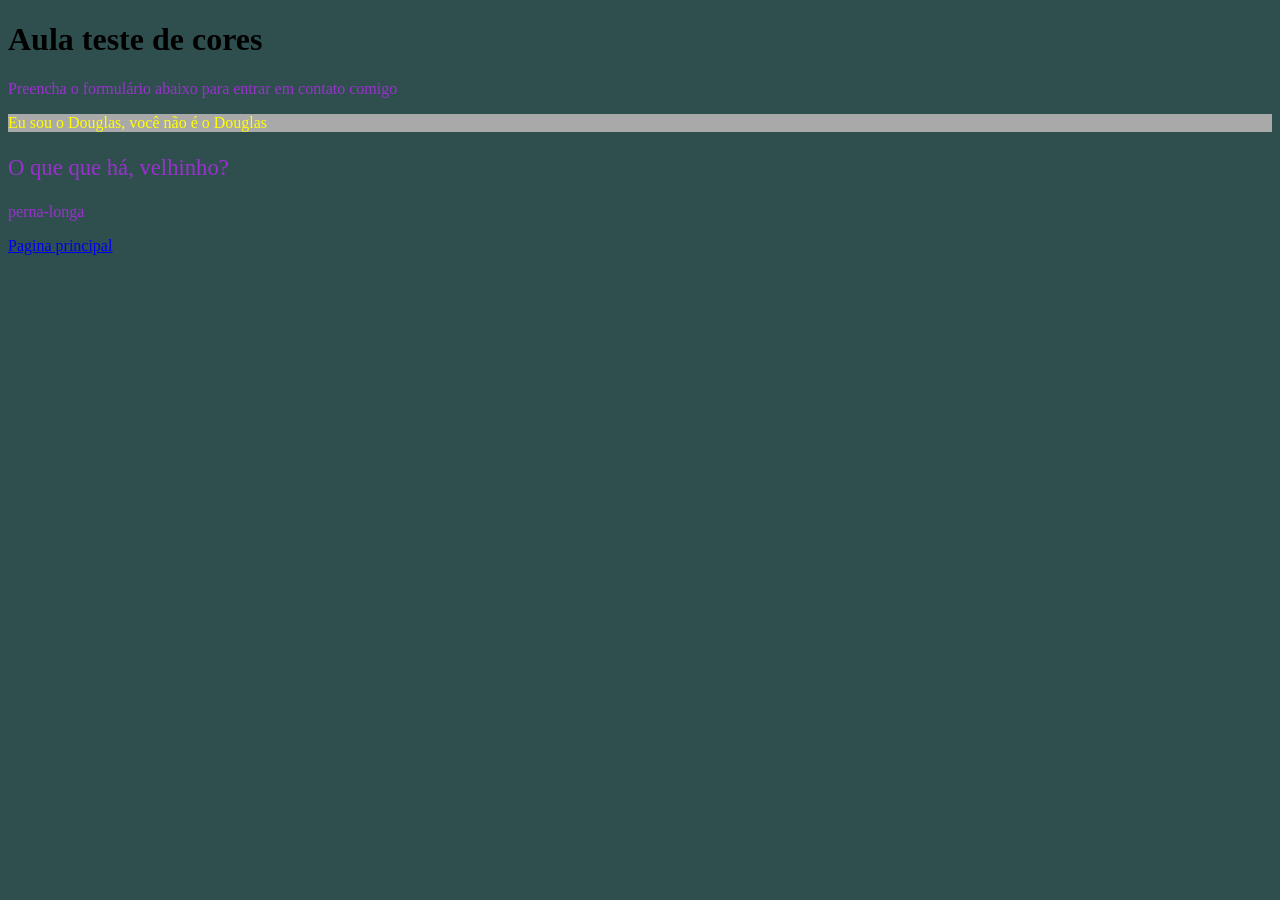
==== docs/contatos.html @ 5727fa89 "Add files via upload" ====
<!DOCTYPE html>
<html lang="pr-br">
<head>
    <meta charset="UTF-8">
    <title>Title</title>
    <link rel="stylesheet" href="Estilo.css">

</head>
<body>
    <h1>Aula teste de cores</h1>

    <p> Preencha o formulário abaixo para entrar em contato comigo</p>

    <p id="batman"> Eu sou o Douglas, você não é o Douglas</p>

    <P class="robin"> O que que há, velhinho? </P>
    <p> perna-longa</p>


    <a href="index.html"> Pagina principal




</body>
</html>
---- docs/Estilo.css ----
p {
    color:darkorchid;
}

body {
    background: darkslategrey;
    background-image: url(https://muralzinhodeideias.com.br/wp-content/uploads/2022/10/pernalonga-divulgacao.jpg);
}
/*seletor classe*/
.robin {
    font-family: fantasy;
    font-size: 17pt;
}

/*seletor id*/
#batman {
    background-color: darkgray;
    color: yellow;
}

table {
    font-family: Arial;
    text-align: right;
}

th {
    background-color: purple;
    color: white;
}

tr:nth-child(odd) {
    background-color: lightgray;
}

tr:nth-child(even) {
    background-color: white;
}

a:hover {
    background-color: purple;
    color: white;
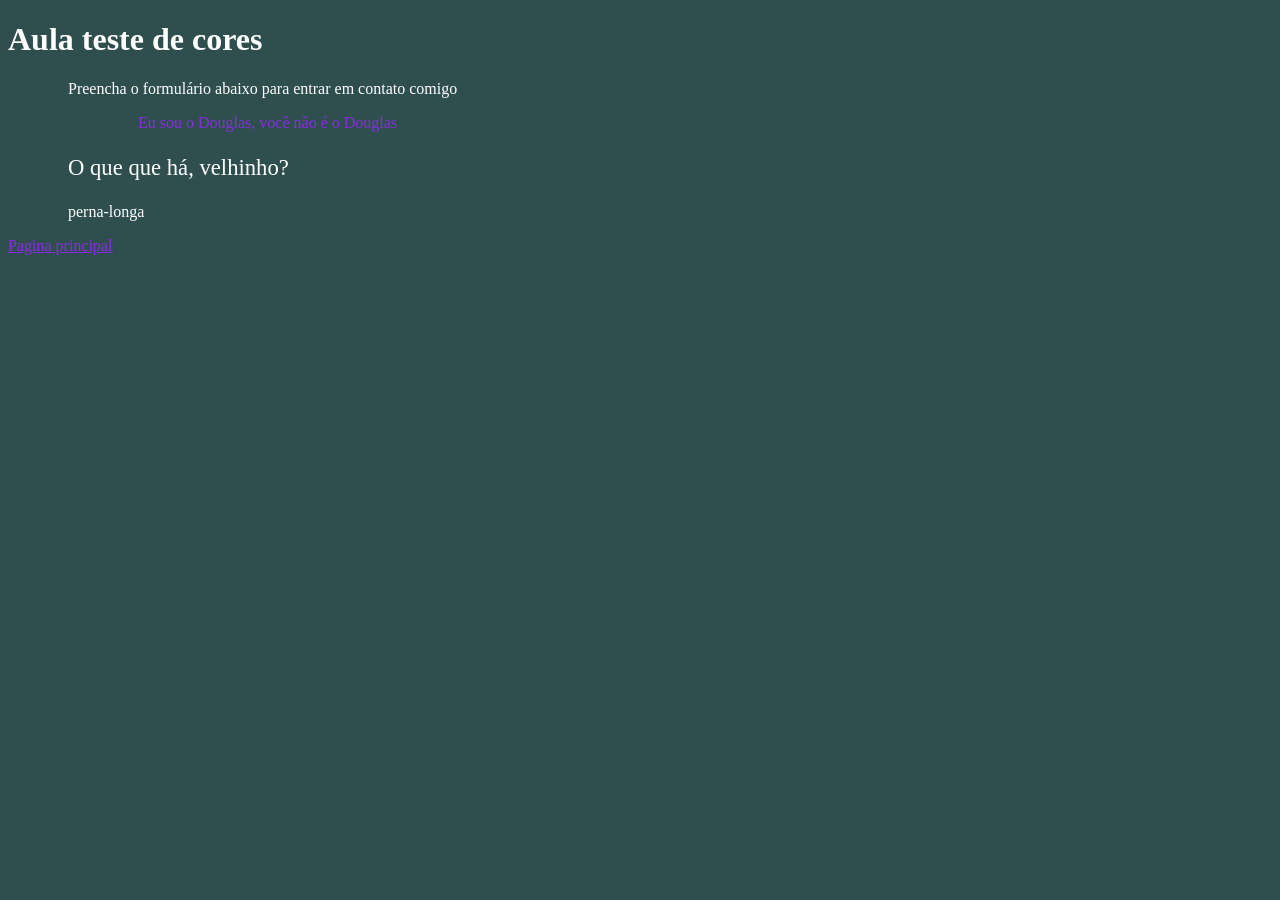
==== commit 53921711: "Add files via upload" ====
--- a/docs/contatos.html
+++ b/docs/contatos.html
@@ -11,7 +11,7 @@
 
     <p> Preencha o formulário abaixo para entrar em contato comigo</p>
 
-    <p id="batman"> Eu sou o Douglas, você não é o Douglas</p>
+    <p id="fb2"> Eu sou o Douglas, você não é o Douglas</p>
 
     <P class="robin"> O que que há, velhinho? </P>
     <p> perna-longa</p>
--- a/docs/Estilo.css
+++ b/docs/Estilo.css
@@ -1,11 +1,21 @@
+a {
+    color:blueviolet;
+}
+
 p {
-    color:darkorchid;
+    margin-left: 30px;
+    text-indent: 30px;
 }
 
 body {
     background: darkslategrey;
-    background-image: url(https://muralzinhodeideias.com.br/wp-content/uploads/2022/10/pernalonga-divulgacao.jpg);
+    background-image: url(https://wallpapers.com/images/hd/black-and-white-anime-boy-p6y01crggk20wt5f.jpg);
+    color: white;
 }
+
+
+
+
 /*seletor classe*/
 .robin {
     font-family: fantasy;
@@ -13,11 +23,53 @@
 }
 
 /*seletor id*/
-#batman {
-    background-color: darkgray;
-    color: yellow;
+#fb2 {
+    color:blueviolet;
+    margin-left: 100px;
 }
 
+<script>
+ const texto = "Seja Bem Vindo!";
+let i = 0;
+
+function escrever() {
+    if (i < texto.length) {
+document.getElementById("fb2").innerHTML += texto.charAt(i);
+    i++;
+setTimeout(escrever, 80);
+}
+}
+
+escrever();
+</script>
+
+
+
+
+
+
+
+
+
+
+
+
+
+
+
+
+
+
+
+
+
+
+
+
+
+
+
+/*tabela*/
 table {
     font-family: Arial;
     text-align: right;
@@ -38,4 +90,7 @@
 
 a:hover {
     background-color: purple;
-    color: white;+    color: white;
+}
+
+
